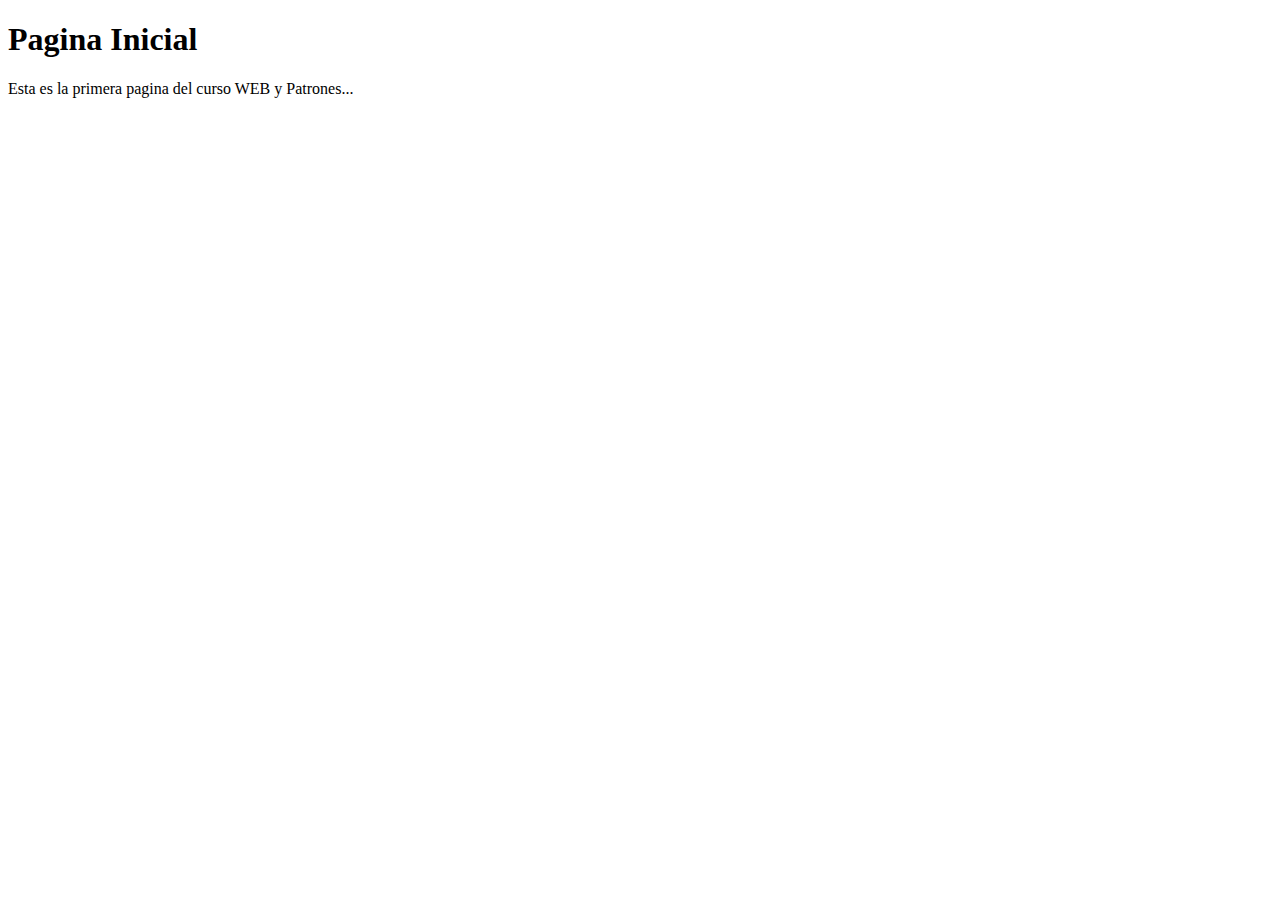
==== src/main/resources/static/index.html @ 3ac68559 "Se modifica el puerto y se crea la primera pagina web" ====
<!DOCTYPE html>
<!--
Click nbfs://nbhost/SystemFileSystem/Templates/Licenses/license-default.txt to change this license
Click nbfs://nbhost/SystemFileSystem/Templates/Other/html.html to edit this template
-->
<html>
    <head>
        <title>TODO supply a title</title>
        <meta charset="UTF-8">
        <meta name="viewport" content="width=device-width, initial-scale=1.0">
    </head>
    <body>
        <h1>Pagina Inicial</h1>
        <p>Esta es la primera pagina del curso WEB y Patrones...</p>
    </body>
</html>
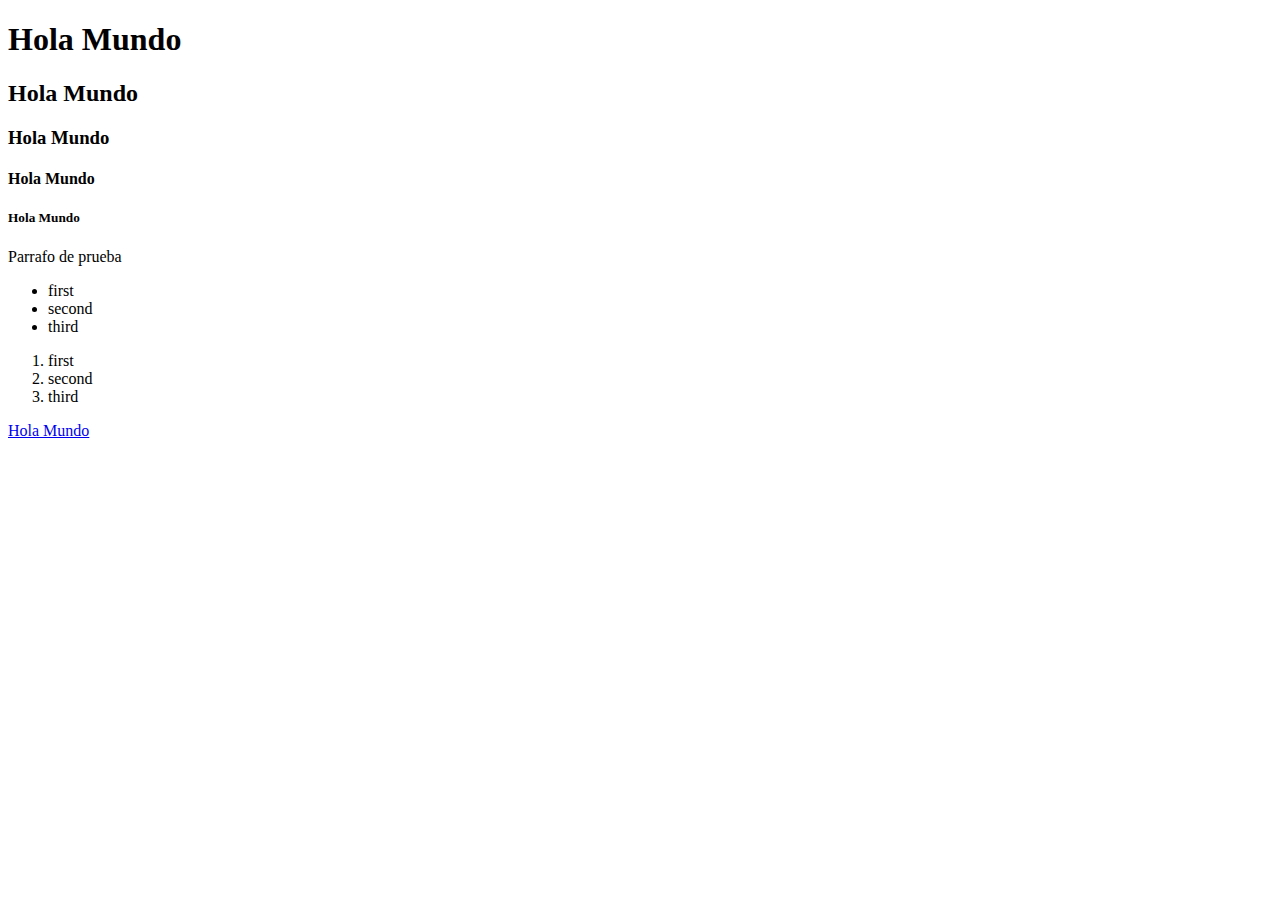
==== commit a2944132: "Semana #2 Aplicaciones Web y Patrones" ====
--- a/src/main/resources/static/index.html
+++ b/src/main/resources/static/index.html
@@ -4,13 +4,45 @@
 Click nbfs://nbhost/SystemFileSystem/Templates/Other/html.html to edit this template
 -->
 <html>
+    
     <head>
         <title>TODO supply a title</title>
         <meta charset="UTF-8">
         <meta name="viewport" content="width=device-width, initial-scale=1.0">
     </head>
+    
+    <!-- SEO/ Search Engine Optimization -->
     <body>
-        <h1>Pagina Inicial</h1>
-        <p>Esta es la primera pagina del curso WEB y Patrones...</p>
+        <!-- Heading -->
+        <h1>Hola Mundo</h1>
+        <h2>Hola Mundo</h2>
+        <h3>Hola Mundo</h3>
+        <h4>Hola Mundo</h4>
+        <h5>Hola Mundo</h5>
+        
+        <p>Parrafo de prueba</p>
+        
+        <!-- Unordered list  -->
+        
+        <ul>
+            <li>first</li>
+            <li>second</li>
+            <li>third</li>
+        </ul>
+        
+        <!-- Ordered list -->
+
+        <ol>
+            <li>first</li>
+            <li>second</li>
+            <li>third</li>
+        </ol>
+
+        <a href="https://www.google.com/?client=safari">Hola Mundo</a>
+        
     </body>
+    
+    <footer>  
+    </footer>
+    
 </html>
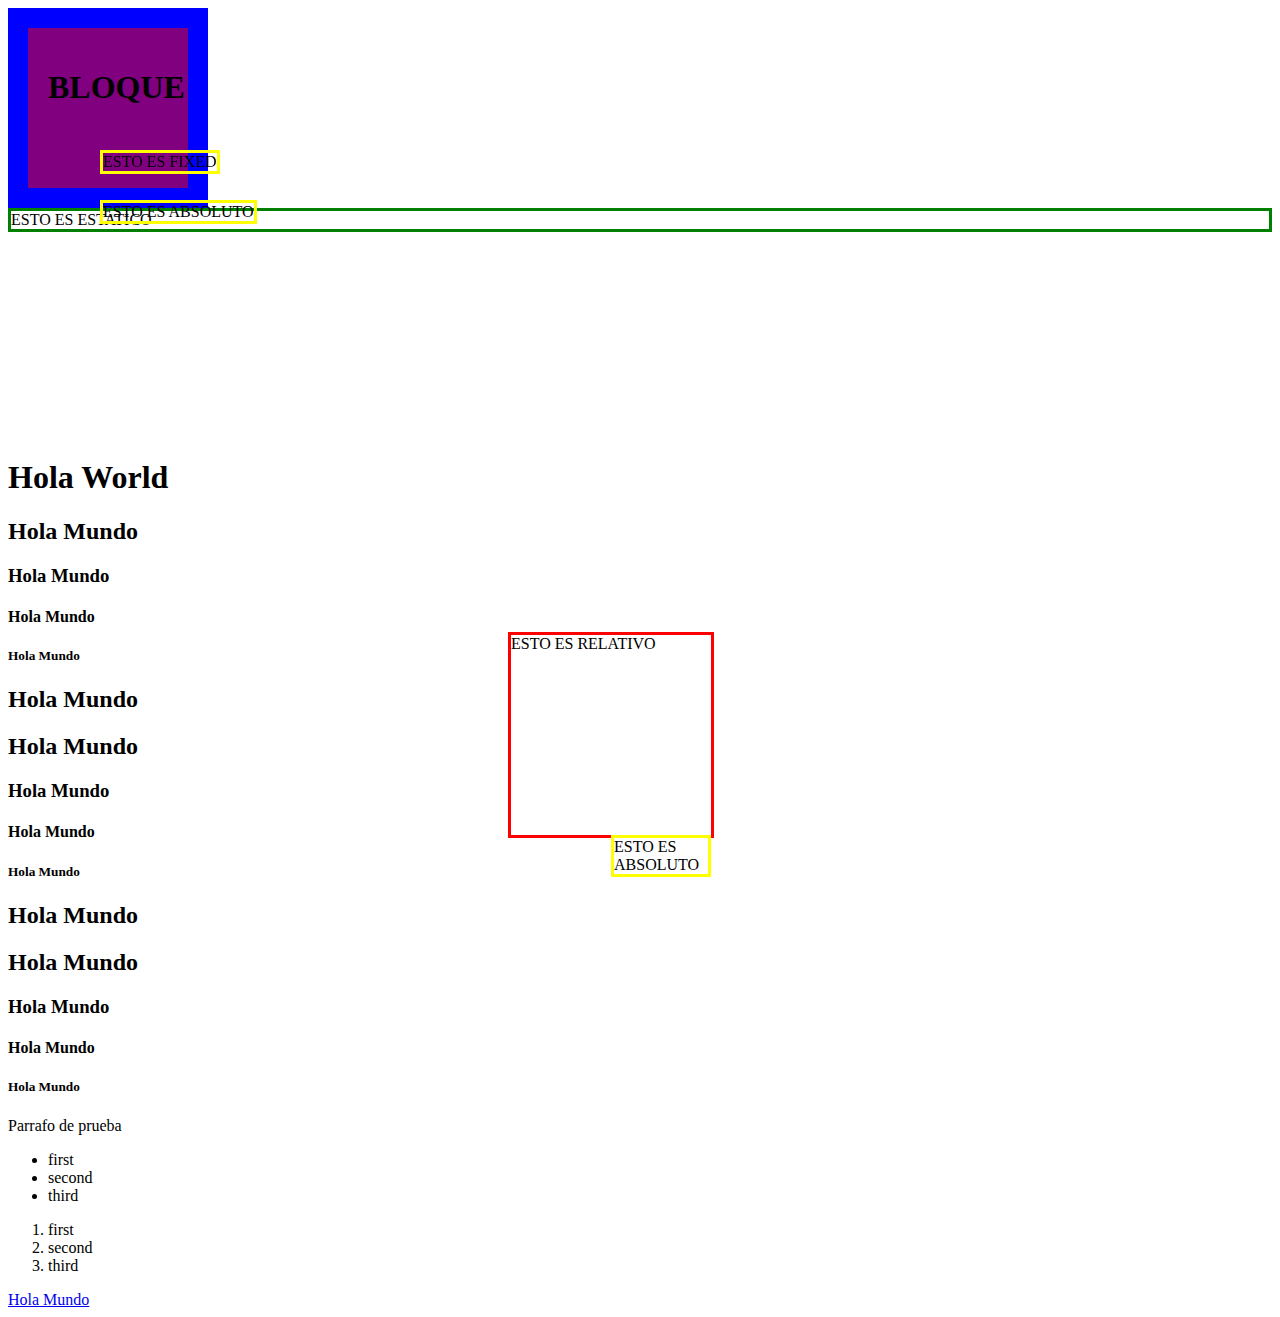
==== commit bddffa92: "Semana #3 Aplicaciones Web y Patrones" ====
--- a/src/main/resources/static/index.html
+++ b/src/main/resources/static/index.html
@@ -7,18 +7,62 @@
     
     <head>
         <title>TODO supply a title</title>
-        <meta charset="UTF-8">
-        <meta name="viewport" content="width=device-width, initial-scale=1.0">
+        <link rel="stylesheet" href="css/index.css"/>
     </head>
     
     <!-- SEO/ Search Engine Optimization -->
     <body>
+        
+        <div class="block"> 
+        
+            <h1>BLOQUE</h1>
+            
+        </div>   
+        
+        <div class="static">ESTO ES ESTATICO</div>   
+        
+        <div class="relative">
+            
+            ESTO ES RELATIVO
+            <div class="absolute">ESTO ES ABSOLUTO</div>
+        
+        </div> 
+        
+        <div class="absolute">ESTO ES ABSOLUTO</div> 
+        
+        <div class="fixed">ESTO ES FIXED</div> 
+        
         <!-- Heading -->
-        <h1>Hola Mundo</h1>
-        <h2>Hola Mundo</h2>
-        <h3>Hola Mundo</h3>
-        <h4>Hola Mundo</h4>
-        <h5>Hola Mundo</h5>
+        
+        <div>
+            
+            <h1>Hola World</h1>
+            <h2>Hola Mundo</h2>
+            <h3>Hola Mundo</h3>
+            <h4>Hola Mundo</h4>
+            <h5>Hola Mundo</h5>
+            
+        </div>
+        
+        <article>
+            
+            <h2>Hola Mundo</h2>
+            <h2>Hola Mundo</h2>
+            <h3>Hola Mundo</h3>
+            <h4>Hola Mundo</h4>
+            <h5>Hola Mundo</h5>
+            
+        </article>
+        
+        <section>
+            
+            <h2>Hola Mundo</h2>
+            <h2>Hola Mundo</h2>
+            <h3>Hola Mundo</h3>
+            <h4>Hola Mundo</h4>
+            <h5>Hola Mundo</h5>
+            
+        </section>
         
         <p>Parrafo de prueba</p>
         
--- a/src/main/resources/static/css/index.css
+++ b/src/main/resources/static/css/index.css
@@ -0,0 +1,57 @@
+/*
+Click nbfs://nbhost/SystemFileSystem/Templates/Licenses/license-default.txt to change this license
+Click nbfs://nbhost/SystemFileSystem/Templates/Other/CascadeStyleSheet.css to edit this template
+*/
+/* 
+    Created on : 27 sep. 2022, 19:14:15
+    Author     : marvinjimenez
+*/
+
+.block{
+    
+    background-color: purple;
+    width: 200px;
+    height: 200px;
+    padding: 20px;
+    border: 20px solid blue;
+    box-sizing: border-box;
+    
+}
+
+.static{
+    
+    position: static;
+    border: 3px solid green;
+    top: 400px;
+    left: 50px;
+    
+}
+
+.absolute{
+    
+    position: absolute;
+    border: 3px solid yellow;
+    top: 200px;
+    left: 100px;
+    
+}
+
+.relative{
+    
+    position: relative;
+    width: 200px;
+    height: 200px;
+    border: 3px solid red;
+    top: 400px;
+    left: 500px;
+    
+}
+
+.fixed{
+    
+    position: fixed;
+    border: 3px solid yellow;
+    top: 150px;
+    left: 100px;
+    
+}
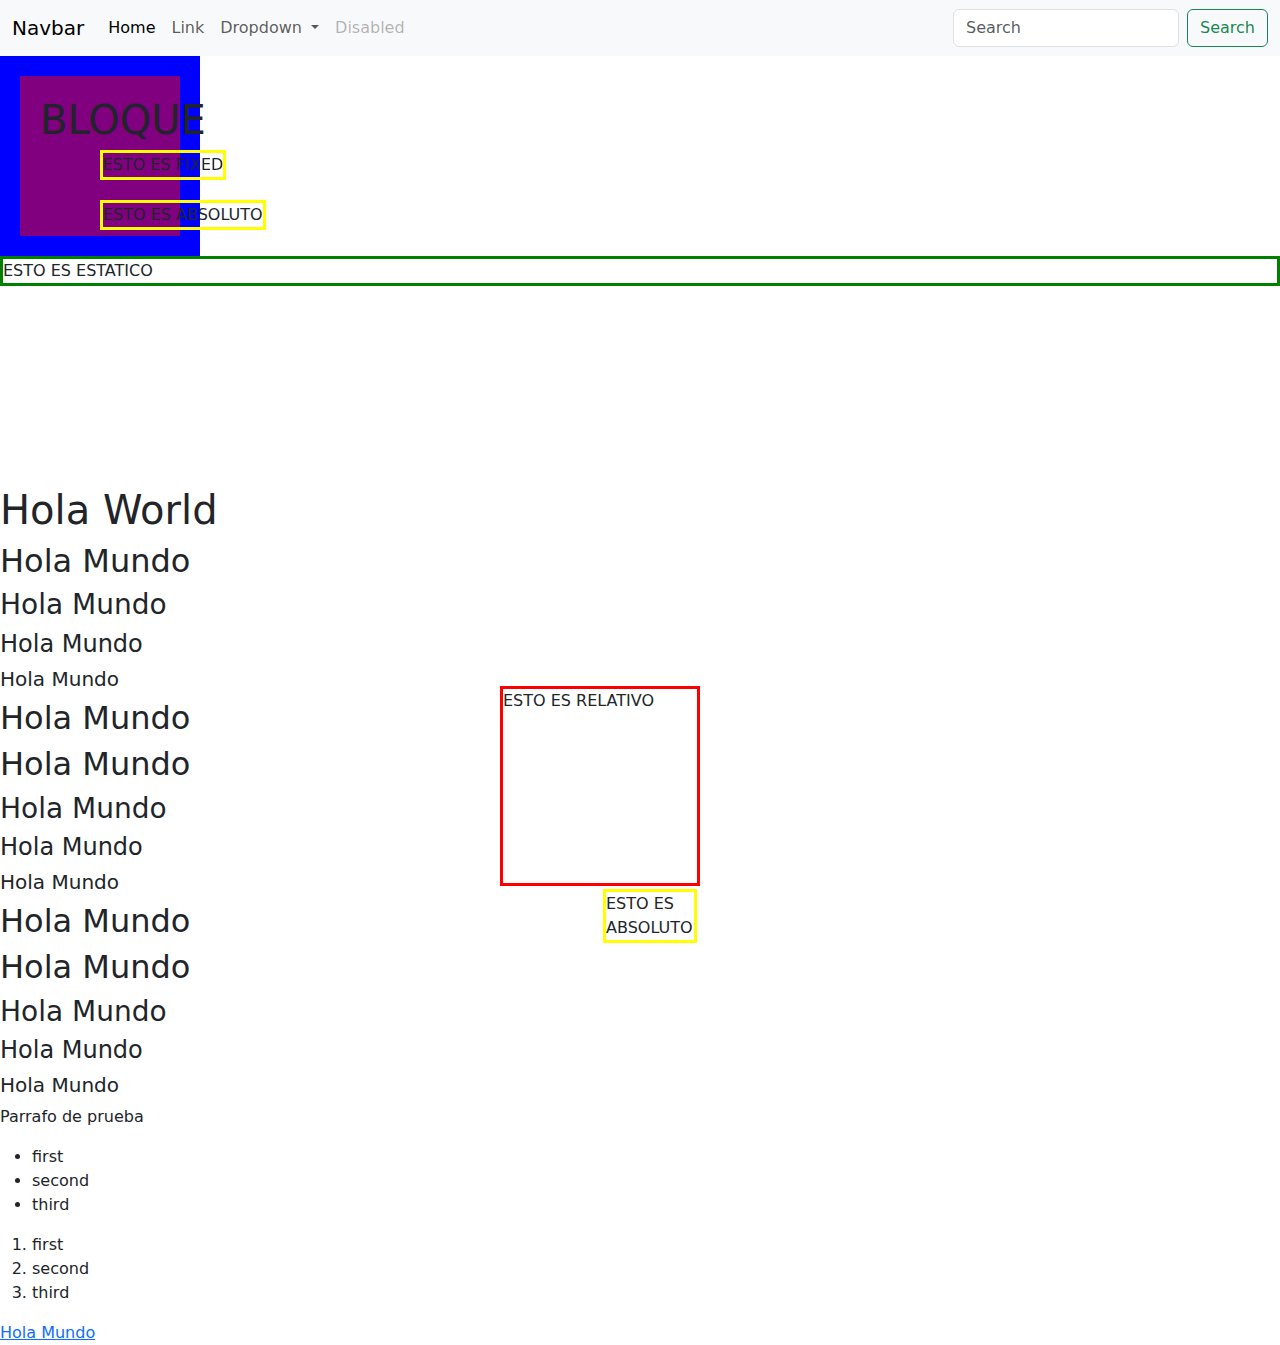
==== commit 82271dc1: "Semana 4 Proyecto Tienda" ====
--- a/src/main/resources/static/index.html
+++ b/src/main/resources/static/index.html
@@ -4,76 +4,117 @@
 Click nbfs://nbhost/SystemFileSystem/Templates/Other/html.html to edit this template
 -->
 <html>
-    
+
     <head>
         <title>TODO supply a title</title>
         <link rel="stylesheet" href="css/index.css"/>
+        <link href="https://cdn.jsdelivr.net/npm/bootstrap@5.0.0/dist/css/bootstrap.min.css" rel="stylesheet" >        
+        <script src="https://cdn.jsdelivr.net/npm/bootstrap@5.0.1/dist/js/bootstrap.min.js" integrity="sha384-Atwg2Pkwv9vp0ygtn1JAojH0nYbwNJLPhwyoVbhoPwBhjQPR5VtM2+xf0Uwh9KtT" crossorigin="anonymous"></script>
     </head>
-    
+
     <!-- SEO/ Search Engine Optimization -->
     <body>
+
+        <nav class="navbar navbar-expand-lg bg-light">
+            <div class="container-fluid">
+                <a class="navbar-brand" href="#">Navbar</a>
+                <button class="navbar-toggler" type="button" data-bs-toggle="collapse" data-bs-target="#navbarSupportedContent" aria-controls="navbarSupportedContent" aria-expanded="false" aria-label="Toggle navigation">
+                    <span class="navbar-toggler-icon"></span>
+                </button>
+                <div class="collapse navbar-collapse" id="navbarSupportedContent">
+                    <ul class="navbar-nav me-auto mb-2 mb-lg-0">
+                        <li class="nav-item">
+                            <a class="nav-link active" aria-current="page" href="#">Home</a>
+                        </li>
+                        <li class="nav-item">
+                            <a class="nav-link" href="#">Link</a>
+                        </li>
+                        <li class="nav-item dropdown">
+                            <a class="nav-link dropdown-toggle" href="#" role="button" data-bs-toggle="dropdown" aria-expanded="false">
+                                Dropdown
+                            </a>
+                            <ul class="dropdown-menu">
+                                <li><a class="dropdown-item" href="#">Action</a></li>
+                                <li><a class="dropdown-item" href="#">Another action</a></li>
+                                <li><hr class="dropdown-divider"></li>
+                                <li><a class="dropdown-item" href="#">Something else here</a></li>
+                            </ul>
+                        </li>
+                        <li class="nav-item">
+                            <a class="nav-link disabled">Disabled</a>
+                        </li>
+                    </ul>
+                    <form class="d-flex" role="search">
+                        <input class="form-control me-2" type="search" placeholder="Search" aria-label="Search">
+                        <button class="btn btn-outline-success" type="submit">Search</button>
+                    </form>
+                </div>
+            </div>
+        </nav>
         
+        
+
         <div class="block"> 
-        
+
             <h1>BLOQUE</h1>
-            
+
         </div>   
-        
+
         <div class="static">ESTO ES ESTATICO</div>   
-        
+
         <div class="relative">
-            
+
             ESTO ES RELATIVO
             <div class="absolute">ESTO ES ABSOLUTO</div>
-        
+
         </div> 
-        
+
         <div class="absolute">ESTO ES ABSOLUTO</div> 
-        
+
         <div class="fixed">ESTO ES FIXED</div> 
-        
+
         <!-- Heading -->
-        
+
         <div>
-            
+
             <h1>Hola World</h1>
             <h2>Hola Mundo</h2>
             <h3>Hola Mundo</h3>
             <h4>Hola Mundo</h4>
             <h5>Hola Mundo</h5>
-            
+
         </div>
-        
+
         <article>
-            
+
             <h2>Hola Mundo</h2>
             <h2>Hola Mundo</h2>
             <h3>Hola Mundo</h3>
             <h4>Hola Mundo</h4>
             <h5>Hola Mundo</h5>
-            
+
         </article>
-        
+
         <section>
-            
+
             <h2>Hola Mundo</h2>
             <h2>Hola Mundo</h2>
             <h3>Hola Mundo</h3>
             <h4>Hola Mundo</h4>
             <h5>Hola Mundo</h5>
-            
+
         </section>
-        
+
         <p>Parrafo de prueba</p>
-        
+
         <!-- Unordered list  -->
-        
+
         <ul>
             <li>first</li>
             <li>second</li>
             <li>third</li>
         </ul>
-        
+
         <!-- Ordered list -->
 
         <ol>
@@ -83,10 +124,10 @@
         </ol>
 
         <a href="https://www.google.com/?client=safari">Hola Mundo</a>
-        
+
     </body>
-    
+
     <footer>  
     </footer>
-    
+
 </html>
